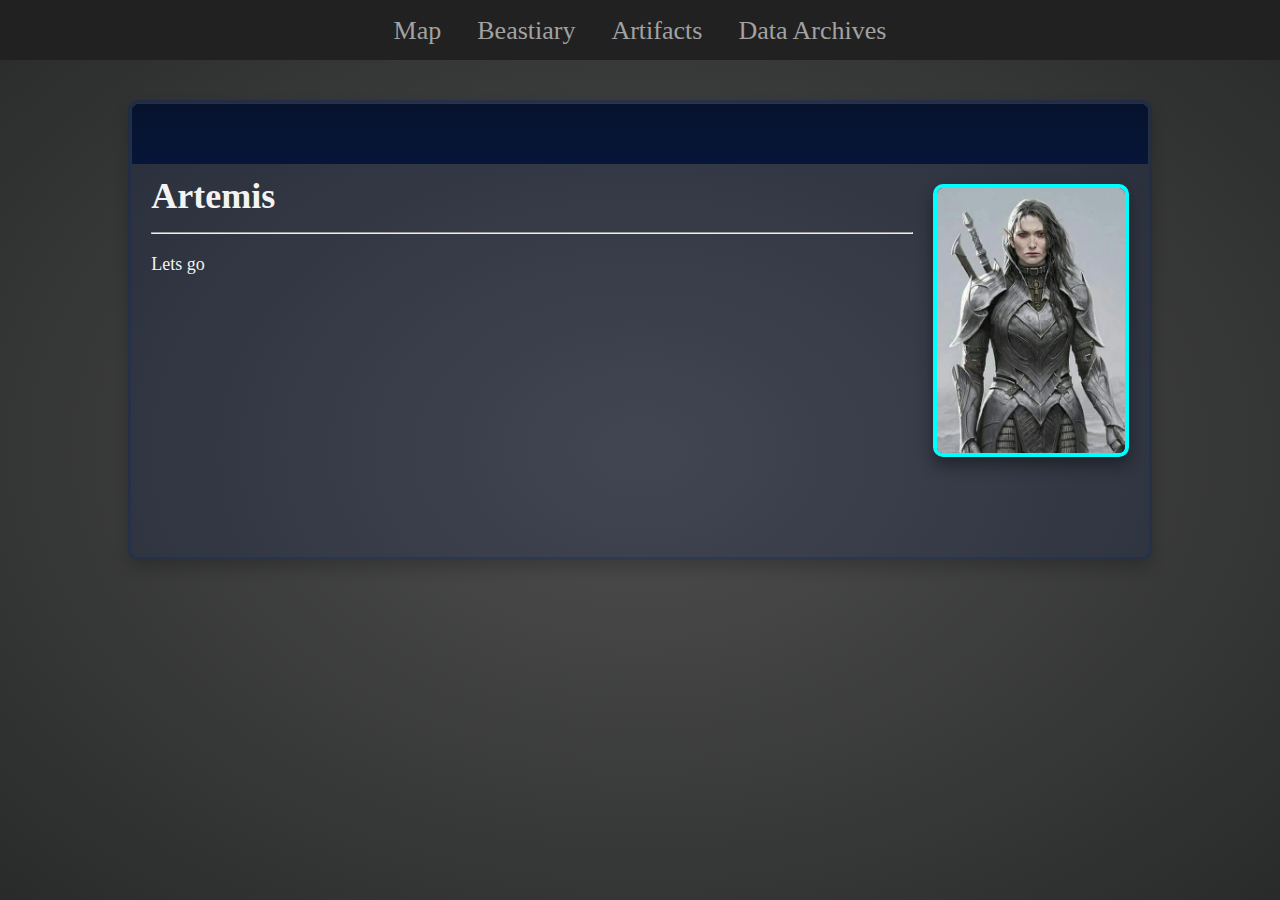
==== creature.html @ 12d54db6 "[Merge] Merged local and remote systems" ====
<!DOCTYPE html>
<html lang="en-US">
<head>
<!-- <base href="https://draedonlog.github.io/"> -->
<meta charset="UTF-8" name="viewport" content="width=device-width, initial-scale=1.0"> 
<link href="style/nav.css" rel="stylesheet" type="text/css" /> <!-- Style sheet for nav -->
<link href="style/beastiary.css" rel="stylesheet" type="text/css" />
<script type="text/javascript" src="html/beastiary/creatures.js"></script>
<link rel="icon" type="image/x-icon" href="assets/favicon.jpg">
<title>Artemis</title>
</head>
<body onload="generateCards()">
	<script id="replace_with_navbar" src="/html/nav/nav.js"></script>
	<!-- The Beastiary Cards -->
    <div class="beastiary-wrapper" id="content">
    	<div class="beastiary-background"></div>
    	<article class="overview">
    	<div class="title-bar">
    	</div>
    	<img class="picture resistance" src="assets/beastiary/artemis.jpg"> <!-- Portrait -->
    		<h1>Artemis</h1>
    		<hr>
    		<p>Lets go</p>
    	</article>
    	
    </div>
            
</body>
<script type="text/javascript">
</script>
---- style/nav.css ----
@charset "UTF-8";

:root {
	--disabled-text: #A2A2A2;
	--active-text: #F3F3F3;
	--log-light-border: #4f4f4f;
	--log-dark-border: #292a2a;
	/* hsl values for the active color */
	--active-color-h: 0;
 	--active-color-s: 0%;
  	--active-color-l: 13%;
  	/* the defined active color*/
 	--active-color: 
 		hsl(var(--active-color-h), var(--active-color-s), var(--active-color-l));
 	--darker-active-color: 
 		hsl(var(--active-color-h), var(--active-color-s), calc(var(--active-color-l) - 8%));
 	--lighter-active-color: 
 		hsl(var(--active-color-h), var(--active-color-s), calc(var(--active-color-l) + 13%));
}

html {
	min-height: 100%;
}

body {
	min-height: 100%;
	margin: 0;
	background-image: radial-gradient(var(--log-light-border), var(--log-dark-border));
	background-attachment: fixed;
}

.nav {
	top: 0px;
	left: 0px;
	width: 100%;
	height: 60px;
	box-sizing: border-box;
	overflow: hidden;
	color: var(--disabled-text);
	justify-content: center;
	background: var(--active-color);
	display: -webkit-flex; /* NEW - Safari 6.1+. iOS 7.1+, BB10 */
  	display: flex;         /* NEW, Spec - Firefox, Chrome, Opera */
  	overflow: hidden;
  	position: fixed;
  	z-index: 999;
}

.nav-buffer {
	width: 100%;
	height: 60px;
}

.nav a {
	padding: 18px;
	font-size: 26px;
    line-height: 26px;
	text-decoration: none;
	color: inherit;
	overflow: hidden;
}

.nav a:hover {
	color: var(--active-text);
	box-sizing: border-box;
	background: var(--darker-active-color);
}

/* Use a media query to modify for phones */
@media screen and (max-width: 767px) {
	.nav a {
		padding-top: 21px;
		padding-bottom: 21px;
		padding-right: 16px;
		padding-left: 16px;
		font-size: 16px;
   		line-height: 20px;
	}
  
}

/* Use a media query to modify for tablets */
@media screen and (min-width: 767px) and (max-width: 1024px) {
	.nav a {
		padding: 21px;
		font-size: 20px;
   		line-height: 20px;
	}
}
	

@media screen and (min-width: 768px) {
  	
}
---- style/beastiary.css ----
@charset "UTF-8";

:root {
	--disabled-text-color: #A2A2A2;
	--active-text-color: #F3F3F3;
 	--functional-font: tahoma;
 	--normal-text-color: black;
 	--normal-text-font: tahoma;
 	
 	/* Faction Colors */
 	--resistance-color: #00fefe;
 	--godly-color: #fee700;
 	--leviathan-color: #009304;
 	--demanatus-color: #6f006b;
 	--unaligned-color: #ffffff;
 	--pyranus-color: #ff0700;
}


.beastiary-wrapper {
    position: absolute;
    left: 10%;
    z-index: 998;
    width: 80%;
    overflow: auto;
    box-shadow: 0px 8px 16px 0px rgba(0,0,0,0.2);
    box-sizing: border-box;
    padding-top: 40px;
    padding-bottom: 40px;
    margin-top: 40px;
    margin-bottom: 40px;
    border: 3px solid rgba(11, 37, 95, .4);
    border-radius: 10px;
    justify-content: space-evenly;
}

.beastiary-background {
	margin-top: -40px;
    margin-bottom: -40px;
	background-color: rgb(11, 37, 95);
	position: absolute;
	z-index: 997;
	opacity: .2;
	width: 100%;
	height: 100%;
}

.beastiary-wrapper a {
	float: left;
    color: var(--disabled-text-color);
    text-align: center;
    text-decoration: none;
	position: relative;
	z-index: 999;
	width: 20%;
	aspect-ratio:5/7;
	margin-bottom: 4%;
	margin-left: 4%;
	border-radius: 10px;
	box-sizing: border-box;
	overflow: hidden;
	box-shadow: 0px 8px 16px 0px rgba(0,0,0,0.4);
	display: block;
}

.menu-label {
	font-size: 22px;
    line-height: 32px;
	background-color: rgba(0,0,0,0.8);
	padding: 10px;
	position: absolute;
	top: calc(100% - 52px);
	left: 0px;
	transition: .4s;
	width: 100%;
	height: 100%;
	box-sizing: border-box;
	overflow: hidden;
}

.info {
	text-align: left;
	margin-left: -10px;
	margin-right: -10px;
	height: 100%;
	overflow: auto;
	font-size: 18px;
    line-height: 24px;
	padding: 10px;
	overflow: auto;
}

.overview {
	margin-top: -40px;
	padding: 2%;
	float: left;
    color: var(--active-text-color);
    text-align: left;
    font-family: var(--functional-font);
	position: relative;
	z-index: 999;
	width: 100%;
	border-radius: 10px;
	box-sizing: border-box;
	overflow: hidden;
	display: block;
	font-size: 18px;
    line-height: 24px;
}

.title-bar {
	float: left;
    color: var(--active-text-color);
    text-align: left;
    font-family: var(--functional-font);
    background-image: linear-gradient(to bottom, #07122d, #061638);
	position: relative;
	z-index: 999;
	width: 104%;
	height: 60px;
	margin: -2% -2% 20px -2%;
	box-sizing: border-box;
	overflow: hidden;
	display: block;
}

.picture {
	float: right;
    color: var(--active-text-color);
    text-align: center;
    text-decoration: none;
	position: relative;
	z-index: 999;
	width: 20%;
	margin-left: 20px;
	margin-bottom: 20px;
	aspect-ratio:5/7;
	margin-bottom: 4%;
	border-radius: 10px;
	box-sizing: border-box;
	overflow: hidden;
	box-shadow: 0px 8px 16px 0px rgba(0,0,0,0.4);
	display: block;
}

.geneneral-section {
	float: right;
    color: var(--active-text-color);
    text-align: center;
    text-decoration: none;
	position: relative;
	z-index: 999;
	width: 20%;
	margin-left: 20px;
	margin-bottom: 20px;
	aspect-ratio:5/7;
	margin-bottom: 4%;
	border-radius: 10px;
	box-sizing: border-box;
	overflow: hidden;
	box-shadow: 0px 8px 16px 0px rgba(0,0,0,0.4);
	display: block;
}

.menu-label:hover > .info p {
	display: block;
}

.info p {
	font-size: 14px;
    line-height: 20px;
    display:none;
}

img.portrait {
	width: 100%;
	height: 100%;
}

.beastiary-wrapper a:hover > .menu-label {
	top: 0px;
	color: var(--active-text-color);
}

/* Faction borders */
.resistance {
	/** Animation */
  	transition: 0.2s;
	border: 4px solid var(--resistance-color);
}

.resistance:hover {
	border: 2px solid var(--resistance-color);
}

.godly {
	/** Animation */
  	transition: 0.2s;
	border: 4px solid var(--godly-color);
}

.godly:hover {
	border: 2px solid var(--godly-color);
}

.leviathan {
	/** Animation */
  	transition: 0.2s;
	border: 4px solid var(--leviathan-color);
}

.leviathan:hover {
	border: 2px solid var(--leviathan-color);
}

.demanatus {
	/** Animation */
  	transition: 0.2s;
	border: 4px solid var(--demanatus-color);
}

.demanatus:hover {
	border: 2px solid var(--demanatus-color);
}

.pyranus {
	/** Animation */
  	transition: 0.2s;
	border: 4px solid var(--pyranus-color);
}

.pyranus:hover {
	border: 2px solid var(--pyranus-color);
}

.unaligned {
	/** Animation */
  	transition: 0.2s;
	border: 4px solid var(--unaligned-color);
}

.unaligned:hover {
	border: 2px solid var(--unaligned-color);
}

/* Use a media query to modify for phones */
@media screen and (max-width: 767px) {
	.beastiary-wrapper a {
		width: 44%;
		aspect-ratio:5/7;
		margin-bottom: 4%;
		margin-left: 4%;
	}
	.menu-label {
		font-size: 18px;
	}
	.info {
		font-size: 16px;
	}
	.info p {
		font-size: 14px;
		line-height: 16px;
	}
}

/* Use a media query to modify for tablets */
@media screen and (min-width: 767px) and (max-width: 1024px) {
	
	.beastiary-wrapper a {
		width: 28%;
		aspect-ratio:5/7;
		margin-bottom: 4%;
		margin-left: 4%;
	}
	
	.menu-label {
		font-size: 20px;
	}
	
	.info {
		font-size: 16px;
	}
}
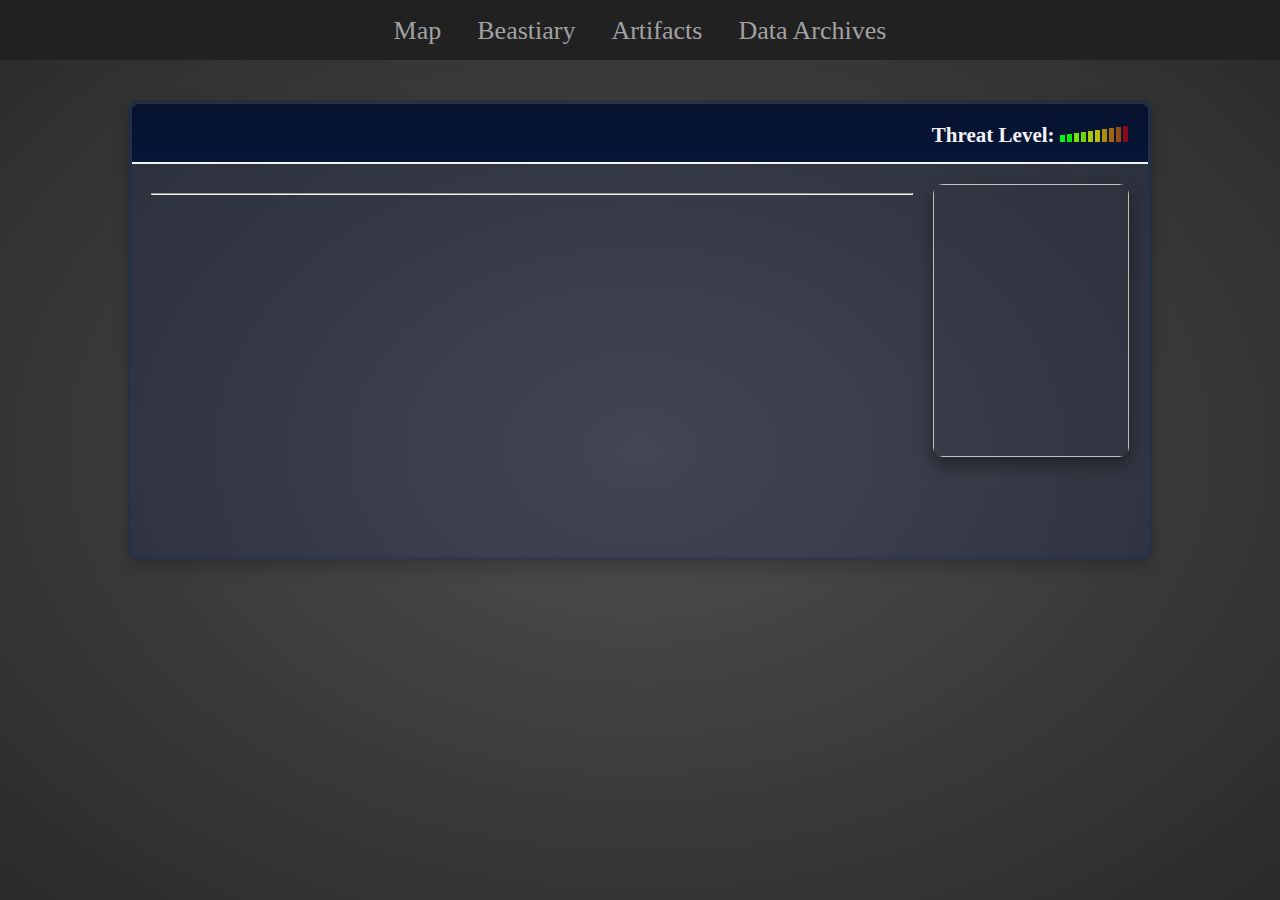
==== commit 9a9c00a6: "[Test] Testing the creature development" ====
--- a/creature.html
+++ b/creature.html
@@ -15,16 +15,67 @@
     <div class="beastiary-wrapper" id="content">
     	<div class="beastiary-background"></div>
     	<article class="overview">
-    	<div class="title-bar">
+    	<div class="title-bar" id="titleBar">
+    	<h3 class="threat-level">Threat Level: <img class="threat-indicator" id="threat" src="threat-10.jpg"></h3>
     	</div>
-    	<img class="picture resistance" src="assets/beastiary/artemis.jpg"> <!-- Portrait -->
-    		<h1>Artemis</h1>
+    	<img class="picture" id="portrait"> <!-- Portrait -->
+    		<section class="introduction" id="intro">
+    		</section>
     		<hr>
-    		<p>Lets go</p>
+    		<section id = "entry-block">
+    		</section>
     	</article>
     	
     </div>
             
 </body>
 <script type="text/javascript">
+	function generatePage() {
+		const obj = JSON.parse(creatures);
+		
+		// Creates the card
+		//for (let i = 0; i < obj.characters.length; i++) {
+		for (let i = 0; i < 1; i++) {
+			// Creates the title block
+			const title = document.createElement("h1");
+			title.innerHTML = obj.characters[i].name;
+			const titleBar = document.getElementById("titleBar");
+			titleBar.appendChild(title);
+			
+			// Creates the threat indicator
+			//const threat = document.getElementById("threat");
+			//threat.style.mask-position = (obj.characters[i].threat * 10 - 100) + "% 0";
+			//threat.style.webkit-mask-position = (obj.characters[i].threat * 10 - 100) + "% 0";
+			//threat.appendChild(indicator);
+			//titleBar.appendChild(threat);
+			
+			// Creates the portrait
+			const portrait = document.getElementById("portrait");
+			portrait.src = "assets/beastiary/" + obj.characters[i].file + ".jpg";
+			portrait.classList.add(obj.characters[i].fact);
+			
+			// Adds the intro block
+			const introduction = document.createElement("p");
+			introduction.innerHTML = "Full Name: " + obj.characters[i].full + "<br>";
+			introduction.innerHTML = "Aliases: " + obj.characters[i].aliases + "<br>";
+			introduction.innerHTML = "Occupations: " + obj.characters[i].occupations + "<br>";
+			introduction.innerHTML = "Race: " + obj.characters[i].race + "<br>";
+			introduction.innerHTML = "Origin: " + obj.characters[i].origin + "<br>";
+			introduction.innerHTML = "Gender: " + obj.characters[i].gender + "<br>";
+			introduction.innerHTML = "Age: " + obj.characters[i].age + "<br>";
+			introduction.innerHTML = "Companions: " + obj.characters[i].comapanions + "<br>";
+			introduction.innerHTML = "Enemies: " + obj.characters[i].enemy + "<br>";
+			introduction.innerHTML = "Status " + obj.characters[i].status + ":<br>";
+			const intro = document.getElementById("intro");
+			intro.appendChild(introduction);
+			
+			// Adds the entry block
+			const entry = document.createElement("p");
+			entry.innerHTML = "Physical Description: " + obj.characters[i].physical + "<br><br>";
+    		entry.innerHTML = "Entry: " + obj.characters[i].entry;
+    		const entryBlock = document.getElementById("entry-block");
+    		entryBlock.appendChild(entry);
+		}
+	}
+	
 </script>--- a/style/beastiary.css
+++ b/style/beastiary.css
@@ -14,6 +14,17 @@
  	--demanatus-color: #6f006b;
  	--unaligned-color: #ffffff;
  	--pyranus-color: #ff0700;
+}
+
+.introduction {
+	text-align: left;
+	margin-left: -10px;
+	margin-right: -10px;
+	height: 100%;
+	overflow: auto;
+	font-size: 18px;
+    line-height: 28px;
+	overflow: auto;
 }
 
 
@@ -122,6 +133,26 @@
 	box-sizing: border-box;
 	overflow: hidden;
 	display: block;
+	padding-left: 2%;
+	line-height: 15px;
+	border-bottom: 2px solid var(--active-text-color);;
+}
+
+.threat-level {
+	position: absolute;
+	line-height: 20px;
+	padding-right: 2%;
+	right: 0px;
+	top: 0px;
+}
+
+.threat-indicator {
+	height: 16px;
+	width: 68px;
+	-webkit-mask-image: linear-gradient(to right, black 50%, rgba(0,0,0,.2) 50%);
+	mask-image: linear-gradient(to right, black, transparent);
+	-webkit-mask-size: 200% 100%;
+	mask-size: 200% 100%;
 }
 
 .picture {
